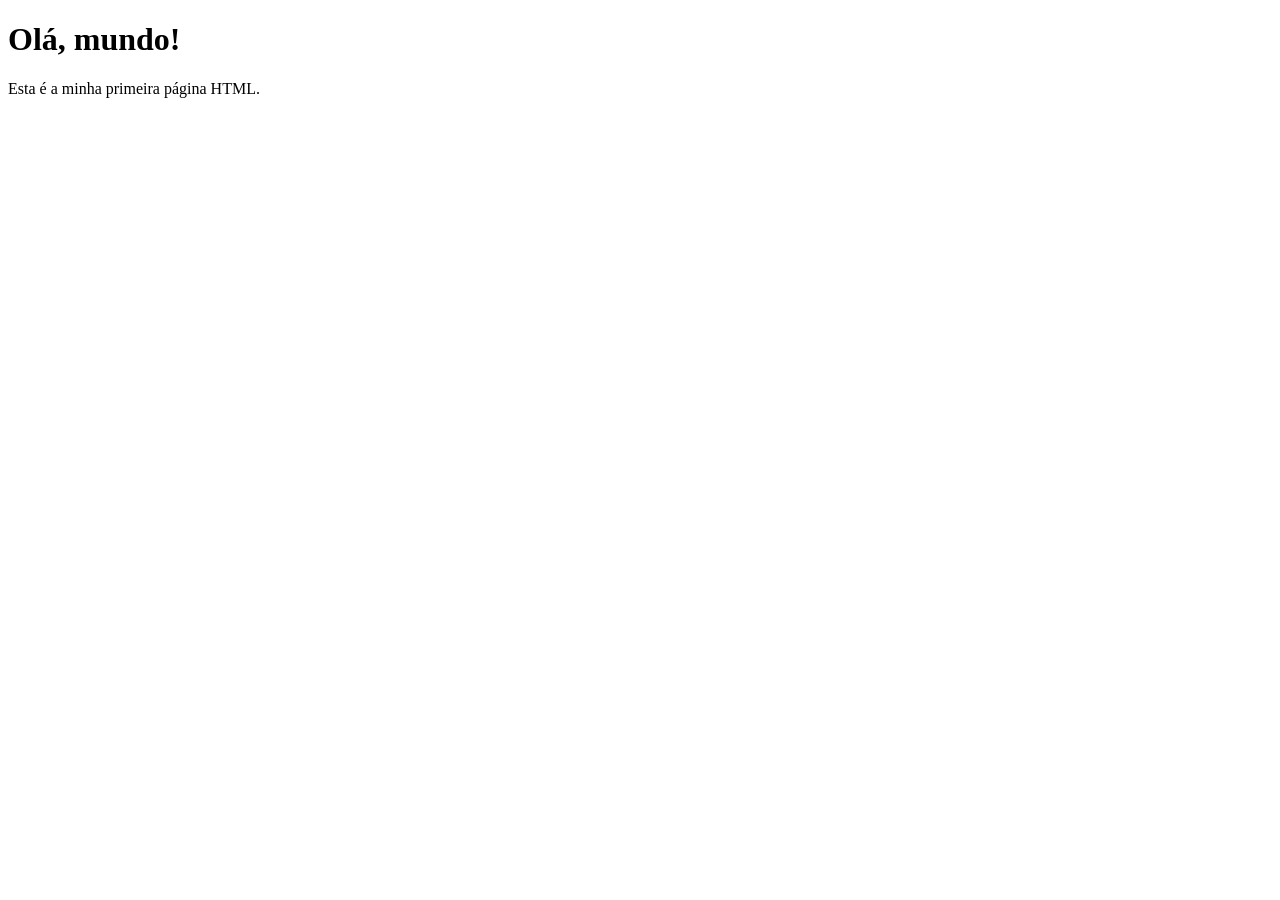
==== site/index.html @ 796513b3 "Initial commit" ====
<!DOCTYPE html>
<html lang="pt_BR">
<head>
    <meta charset="UTF-8">
    <meta viewport="width=device-width, initial-scale=1.0">
    <title>Minha primeira página HTML</title>
</head>
<body>
    <h1>Olá, mundo!</h1>
    <p>Esta é a minha primeira página HTML.</p>
</body>
</html>
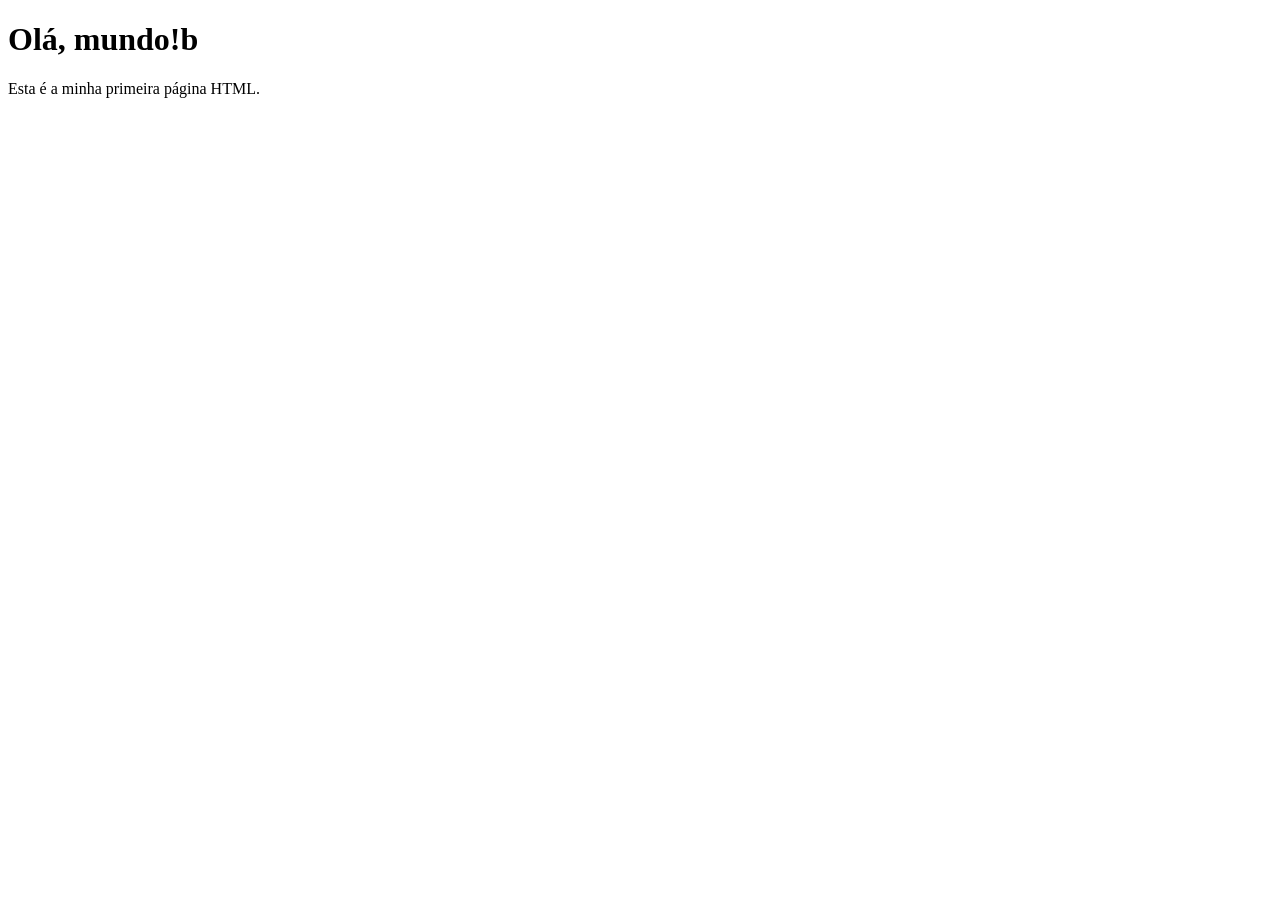
==== commit 3c58daeb: "Fix typo in main heading of index.html" ====
--- a/site/index.html
+++ b/site/index.html
@@ -6,7 +6,7 @@
     <title>Minha primeira página HTML</title>
 </head>
 <body>
-    <h1>Olá, mundo!</h1>
+    <h1>Olá, mundo!b</h1>
     <p>Esta é a minha primeira página HTML.</p>
 </body>
-</html>+</html>
